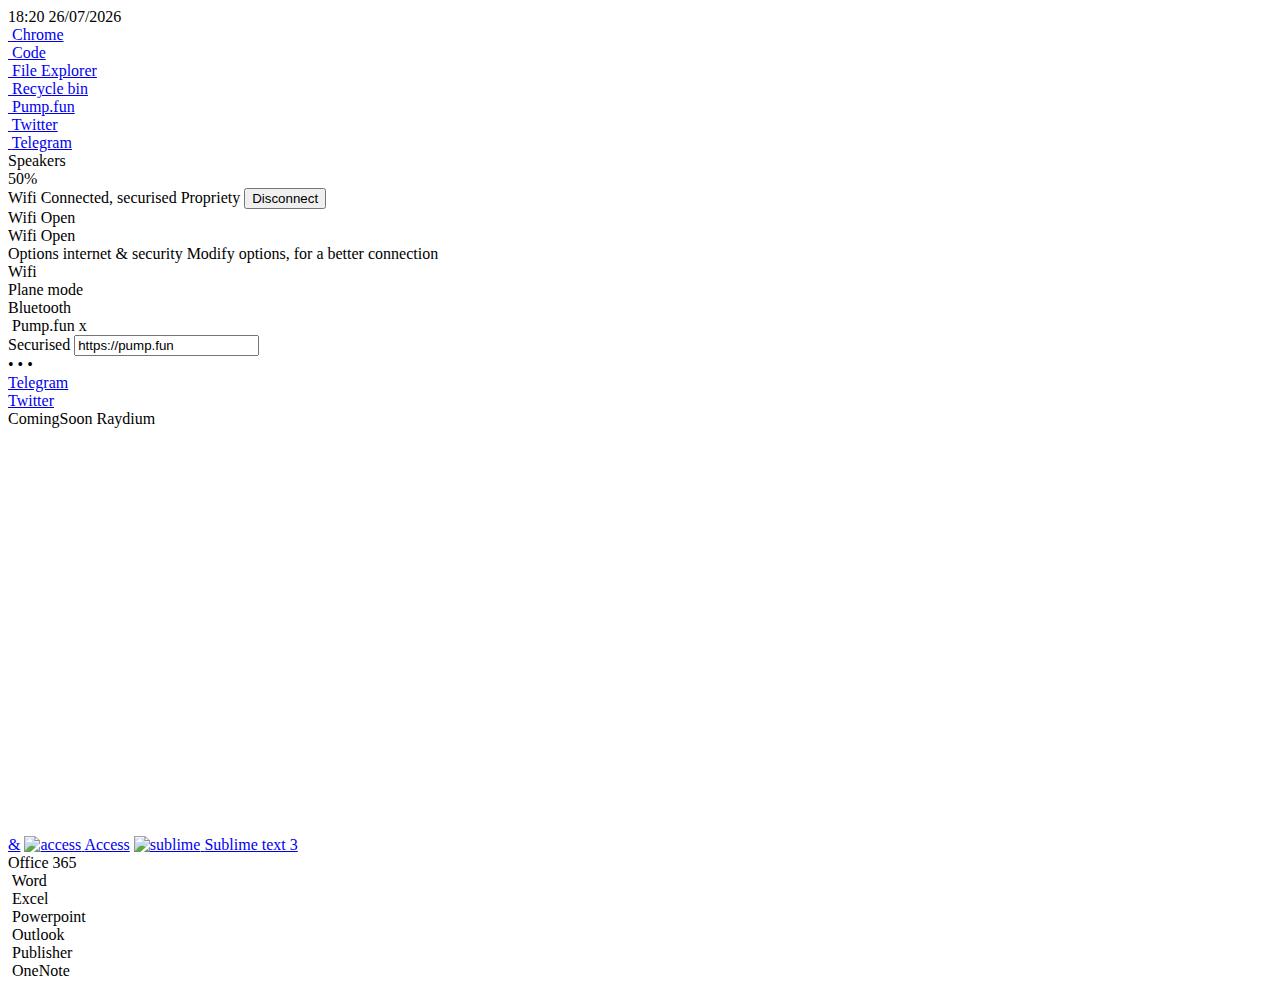
==== index.html @ 4f73471b "main.html dosyası index.html olarak değiştirildi." ====
<!DOCTYPE html>
<html lang="en">
<head>
    <link rel="icon" href="./windows.ico" type="image/x-icon">
    <link rel="stylesheet" href="https://use.fontawesome.com/releases/v5.0.11/css/all.css" integrity="sha384-p2jx59pefphTFIpeqCcISO9MdVfIm4pNnsL08A6v5vaQc4owkQqxMV8kg4Yvhaw/" crossorigin="anonymous">
    <meta charset="UTF-8">
    <meta name="viewport" content="width=device-width, initial-scale=1.0">
    <title>Windown 10</title>
    <script src="https://cdnjs.cloudflare.com/ajax/libs/jquery/3.6.1/jquery.min.js"></script>
    <link rel="stylesheet" href="style.css">
</head>
<body>
    
    <!-- Taskbar -->
<div class="taskbar">
    <div class="icons">
        <div class="icons-left">
            <a href="#start-menu-modal" id="start-menu"><i class="fab fa-windows"></i></a>
            <a href="#search" id="search"></a>
            <a href="#tabs" id="tabs-windows"></a>
            <a href="#" class="px"></a>
            <a href="#folder" id="folder" class="border"></a>
            <a href="#chrome-pop-up" id="chrome" class="border"></a>
        </div>
        <div class="icons-right">
            <a href="#up" id="up" class="small-icons"><i class="fas fa-chevron-up"></i></a>
            <a href="#sound-modal" id="sound" class="small-icons"></a>
            <a href="#wifi-modal" id="wifi" class="small-icons"></a>
            <div class="datetime">
                <span class="hour">17:44</span>
                <span class="date">25/11/2022</span>
            </div>

            <script>
                function updateDateTime() {
                    var now = new Date();
                    var hours = now.getHours().toString().padStart(2, '0');
                    var minutes = now.getMinutes().toString().padStart(2, '0');
                    var day = now.getDate().toString().padStart(2, '0');
                    var month = (now.getMonth() + 1).toString().padStart(2, '0'); // Month is 0-indexed
                    var year = now.getFullYear();
        
                    document.querySelector('.hour').textContent = hours + ':' + minutes;
                    document.querySelector('.date').textContent = day + '/' + month + '/' + year;
                }
                
                // Update the time and date every minute
                updateDateTime();
                setInterval(updateDateTime, 60000);
            </script>
            <a href="#notifications" id="notifications"><i class="far fa-bell"></i></a>
            <a href="#" class="clear disabled"></a>
            <a href="#" id="return"></a>
        </div>
    </div>
</div>

<!-- Desktop -->
<div class="desktop">
    <!-- Icons on the desktop -->
    <div class="icons-dekstop">
        <div class="icon-desktop">
            <a href="#chrome-pop-up">
                <img src="https://raw.githubusercontent.com/gcazin/pure-css-windows-10-desktop/master/icons/chrome.png" alt="">
                <span>Chrome</span>
            </a>
        </div>
        <div class="icon-desktop">
            <a href="#">
                <img src="https://raw.githubusercontent.com/gcazin/pure-css-windows-10-desktop/master/icons/code.png" alt="">
                <span>Code</span>
            </a>
        </div>
        <div class="icon-desktop">
            <a href="#"><img src="https://raw.githubusercontent.com/gcazin/pure-css-windows-10-desktop/master/icons/file-explorer.png" alt="">
            <span>File Explorer</span></a>
        </div>
        <div class="icon-desktop">
            <a href="#"><img src="https://raw.githubusercontent.com/gcazin/pure-css-windows-10-desktop/master/icons/word.png" alt="">
                <span>Recycle bin</span></a>
        </div>
        <div class="icon-desktop">
            <a target="_blank" href="https://pump.fun/profile/CrjFNyM6bRXZbNXCXczjLYoFErHDwxuhFovUzFMErtq4">
                <img src="https://i.hizliresim.com/lsrsmmp.png" alt="">
                <span>Pump.fun</span>
            </a>
        </div>
        <div class="icon-desktop">
            <a target="_blank" href="https://twitter.com/WindownTen">
                <img src="https://i.hizliresim.com/2tka5dg.png" alt="">
                <span>Twitter</span>
            </a>
        </div>
        <div class="icon-desktop">
            <a target="_blank" href="https://t.me/+AEusMKHWvAYyMTA0">
                <img src="https://i.hizliresim.com/jtn163h.png" alt="">
                <span>Telegram</span>
            </a>
        </div>

    </div>

    <!-- Speakers -->
    <div id="sound-modal">
        <div class="sound-text">
            <span>Speakers</span>
        </div>
        <div class="sound-progress">
            <i class="fas fa-volume-up"></i>
            <div class="bar-sound"></div>
            <div class="bar-sound-drag"></div>
            <span class="data-value">50%</span>
        </div>
    </div>

    <!-- Wifi -->
    <div id="wifi-modal">
        <div class="list-networks">
            <div class="networks">
                <div class="icons-wifi">
                    <i class="fas fa-wifi"></i>
                </div>
                <div class="text-wifi">
                    <span class="name-wifi">Wifi</span>
                    <span class="type-wifi">Connected, securised</span>
                    <span class="propriety">Propriety</span>
                    <button>Disconnect</button>
                </div>
            </div>
            <div class="networks">
                <div class="icons-wifi">
                    <i class="fas fa-wifi"></i>
                </div>
                <span class="name-wifi">Wifi</span>
                <span class="type-wifi">Open</span>
            </div>
            <div class="networks">
                <div class="icons-wifi">
                    <i class="fas fa-wifi"></i>
                </div>
                <span class="name-wifi">Wifi</span>
                <span class="type-wifi">Open</span>
            </div>
            <div class="options-wifi">
                <div class="options-wifi-text">
                    <span>Options internet & security</span>
                    <span>Modify options, for a better connection</span>
                </div>
                <div class="options-bloc">
                    <div class="bloc-options">
                        <i class="fas fa-wifi"></i>
                        <span>Wifi</span>
                    </div>
                    <div class="bloc-options">
                        <i class="fas fa-plane"></i>
                        <span>Plane mode</span>
                    </div>
                    <div class="bloc-options">
                        <i class="fab fa-bluetooth-b"></i>
                        <span>Bluetooth</span>
                    </div>
                </div>
            </div>
        </div>
    </div>
</div>

<!-- Chrome -->
<div class="chrome" id="chrome-pop-up">
    <div class="pop-up">
        <!-- Taskbar chrome-->
        <!-- Top -->
        <div class="chrome-top">
            <div class="chrome-tabs">
                <div class="triangle"></div>
                <div class="tabs">
                        <span class="icons-tabs">
                            <img class="fab" src="https://i.hizliresim.com/lsrsmmp.png" alt="">
                        </span>
                    <span class="text-tabs">Pump.fun</span>
                    <span class="close-tabs">x</span>
                </div>
                <div class="triangle-2"></div>
                <div class="new-tabs"></div>
            </div>
            <div class="chrome-close">
                <a href="#"><i class="fas fa-minus"></i></a>
                <a href="#"><i class="far fa-window-restore"></i></a>
                <a href="#"><i class="fas fa-times"></i></a>
            </div>
        </div>
        <!-- Bottom -->
        <div class="chrome-bottom">
            <div class="options-bar">
                <div class="icons-bar">
                    <div class="arrows">
                        <a href="#"><i class="fas fa-arrow-left"></i></a>
                        <a href="#"><i class="fas fa-arrow-right"></i></a>
                        <a href="#"><i class="fas fa-sync"></i></a>
                    </div>
                    <div class="search-bar">
                        <span class="info"><i class="fas fa-lock"></i> Securised</span>
                        <input type="text" value="https://pump.fun">
                        <span class="star"><i class="far fa-star"></i></span>
                    </div>
                    <div class="points-bar">
                        <div class="points">
                            <span>•</span>
                            <span>•</span>
                            <span>•</span>
                        </div>
                    </div>
                </div>
                <div class="bookmarks">
                    <div class="folder-book">
                        <a target="_blank" href="https://t.me/+AEusMKHWvAYyMTA0"><i class="fab fa-telegram-plane"></i> Telegram</a>
                    </div>
                    <div class="folder-book">
                        <a target="_blank" href="https://twitter.com/WindownTen"><i class="fab fa-twitter"></i> Twitter</a>
                    </div>
                    <div class="folder-book">
                        <a><i class="far fa-hand-point-right"></i> ComingSoon Raydium</a>
                    </div>
                </div>
            </div>
            <!-- Bookmarks -->

        </div>
        <iframe src="https://pump.fun/profile/CrjFNyM6bRXZbNXCXczjLYoFErHDwxuhFovUzFMErtq4" frameborder="0" width="895px" height="404px"></iframe>
    </div>
</div>

<!-- Start menu -->
<div id="start-menu-modal">
    <div id="user">
        <a class="push" href="#"><i class="fas fa-bars"></i></a>
        <a href="#"><i class="fas fa-user"></i></a>
        <a href="#"><i class="fas fa-cog"></i></a>
        <a href="#"><i class="fas fa-power-off"></i></a>
    </div>
    <div id="apps">
        <a class="category" href="#">&</a>
        <a href="#"><img src="https://raw.githubusercontent.com/gcazin/pure-css-windows-10-desktop/master/icons/access.png" alt="access"> <span>Access</span></a>
        <a href="#"><img src="https://raw.githubusercontent.com/gcazin/pure-css-windows-10-desktop/master/icons/sublime-text.png" alt="sublime"> <span>Sublime text 3</span></a>
    </div>
    <div id="others">
        <div class="title-others">
            Office 365
        </div>
        <div class="box-others">
            <div class="box">
                <img src="https://raw.githubusercontent.com/gcazin/pure-css-windows-10-desktop/master/icons/word.png" alt="">
                <span>Word</span>
            </div>
            <div class="box">
                <img src="https://raw.githubusercontent.com/gcazin/pure-css-windows-10-desktop/master/icons/excel.png" alt="">
                <span>Excel</span>
            </div>
            <div class="box">
                <img src="https://raw.githubusercontent.com/gcazin/pure-css-windows-10-desktop/master/icons/powerpoint.png" alt="">
                <span>Powerpoint</span>
            </div>
            <div class="box">
                <img src="https://raw.githubusercontent.com/gcazin/pure-css-windows-10-desktop/master/icons/outlook.png" alt="">
                <span>Outlook</span>
            </div>
            <div class="box">
                <img src="https://raw.githubusercontent.com/gcazin/pure-css-windows-10-desktop/master/icons/publisher.png" alt="">
                <span>Publisher</span>
            </div>
            <div class="box">
                <img src="https://raw.githubusercontent.com/gcazin/pure-css-windows-10-desktop/master/icons/onenote.png" alt="">
                <span>OneNote</span>
            </div>
        </div>
    </div>
</div>
</body>
</html>
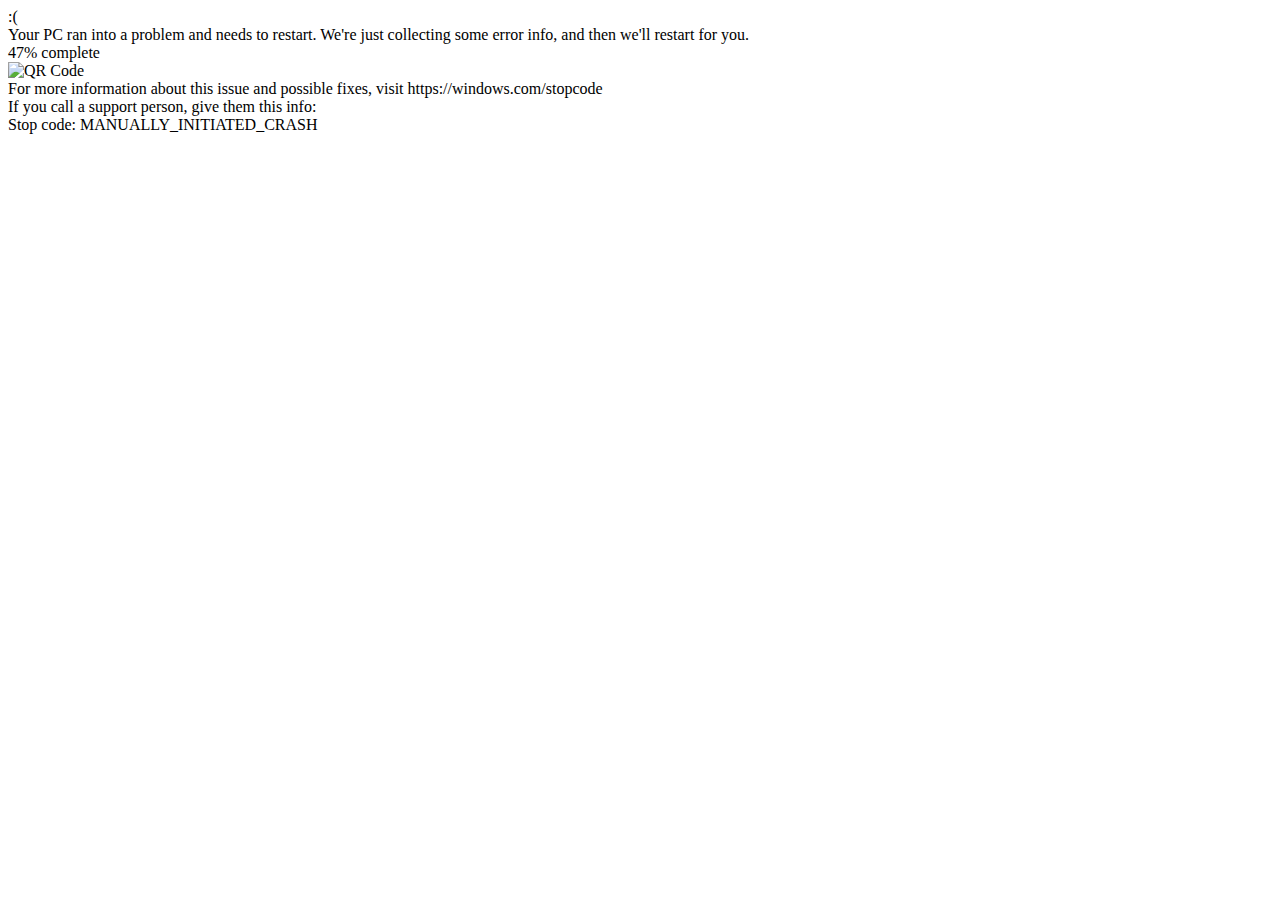
==== commit e9fbbce5: "crash.html dosyası index.html olarak değiştirildi." ====
--- a/index.html
+++ b/index.html
@@ -1,279 +1,32 @@
 <!DOCTYPE html>
 <html lang="en">
 <head>
-    <link rel="icon" href="./windows.ico" type="image/x-icon">
-    <link rel="stylesheet" href="https://use.fontawesome.com/releases/v5.0.11/css/all.css" integrity="sha384-p2jx59pefphTFIpeqCcISO9MdVfIm4pNnsL08A6v5vaQc4owkQqxMV8kg4Yvhaw/" crossorigin="anonymous">
     <meta charset="UTF-8">
     <meta name="viewport" content="width=device-width, initial-scale=1.0">
     <title>Windown 10</title>
-    <script src="https://cdnjs.cloudflare.com/ajax/libs/jquery/3.6.1/jquery.min.js"></script>
-    <link rel="stylesheet" href="style.css">
+    <link rel="stylesheet" href="fstyle.css">
 </head>
 <body>
-    
-    <!-- Taskbar -->
-<div class="taskbar">
-    <div class="icons">
-        <div class="icons-left">
-            <a href="#start-menu-modal" id="start-menu"><i class="fab fa-windows"></i></a>
-            <a href="#search" id="search"></a>
-            <a href="#tabs" id="tabs-windows"></a>
-            <a href="#" class="px"></a>
-            <a href="#folder" id="folder" class="border"></a>
-            <a href="#chrome-pop-up" id="chrome" class="border"></a>
+    <div class="container">
+        <div class="error404">
+          <span class="error404__icon">:(</span>
+          <div
+            class="error404__text"
+          >Your PC ran into a problem and needs to restart. We're just collecting some error info, and then we'll restart for you.</div>
+          <div class="error404__status">47% complete</div>
+          <div class="error404__info">
+            <div class="qr-code">
+                <img src="https://i.ibb.co/hRBnxWK/qrcode.jpg" alt="QR Code" />
+            </div>
+            <div class="info-text">
+              For more information about this issue and possible fixes, visit https://windows.com/stopcode
+              <div class="info-text--small">
+                If you call a support person, give them this info:
+                <br />Stop code: MANUALLY_INITIATED_CRASH
+              </div>
+            </div>
+          </div>
         </div>
-        <div class="icons-right">
-            <a href="#up" id="up" class="small-icons"><i class="fas fa-chevron-up"></i></a>
-            <a href="#sound-modal" id="sound" class="small-icons"></a>
-            <a href="#wifi-modal" id="wifi" class="small-icons"></a>
-            <div class="datetime">
-                <span class="hour">17:44</span>
-                <span class="date">25/11/2022</span>
-            </div>
-
-            <script>
-                function updateDateTime() {
-                    var now = new Date();
-                    var hours = now.getHours().toString().padStart(2, '0');
-                    var minutes = now.getMinutes().toString().padStart(2, '0');
-                    var day = now.getDate().toString().padStart(2, '0');
-                    var month = (now.getMonth() + 1).toString().padStart(2, '0'); // Month is 0-indexed
-                    var year = now.getFullYear();
-        
-                    document.querySelector('.hour').textContent = hours + ':' + minutes;
-                    document.querySelector('.date').textContent = day + '/' + month + '/' + year;
-                }
-                
-                // Update the time and date every minute
-                updateDateTime();
-                setInterval(updateDateTime, 60000);
-            </script>
-            <a href="#notifications" id="notifications"><i class="far fa-bell"></i></a>
-            <a href="#" class="clear disabled"></a>
-            <a href="#" id="return"></a>
-        </div>
-    </div>
-</div>
-
-<!-- Desktop -->
-<div class="desktop">
-    <!-- Icons on the desktop -->
-    <div class="icons-dekstop">
-        <div class="icon-desktop">
-            <a href="#chrome-pop-up">
-                <img src="https://raw.githubusercontent.com/gcazin/pure-css-windows-10-desktop/master/icons/chrome.png" alt="">
-                <span>Chrome</span>
-            </a>
-        </div>
-        <div class="icon-desktop">
-            <a href="#">
-                <img src="https://raw.githubusercontent.com/gcazin/pure-css-windows-10-desktop/master/icons/code.png" alt="">
-                <span>Code</span>
-            </a>
-        </div>
-        <div class="icon-desktop">
-            <a href="#"><img src="https://raw.githubusercontent.com/gcazin/pure-css-windows-10-desktop/master/icons/file-explorer.png" alt="">
-            <span>File Explorer</span></a>
-        </div>
-        <div class="icon-desktop">
-            <a href="#"><img src="https://raw.githubusercontent.com/gcazin/pure-css-windows-10-desktop/master/icons/word.png" alt="">
-                <span>Recycle bin</span></a>
-        </div>
-        <div class="icon-desktop">
-            <a target="_blank" href="https://pump.fun/profile/CrjFNyM6bRXZbNXCXczjLYoFErHDwxuhFovUzFMErtq4">
-                <img src="https://i.hizliresim.com/lsrsmmp.png" alt="">
-                <span>Pump.fun</span>
-            </a>
-        </div>
-        <div class="icon-desktop">
-            <a target="_blank" href="https://twitter.com/WindownTen">
-                <img src="https://i.hizliresim.com/2tka5dg.png" alt="">
-                <span>Twitter</span>
-            </a>
-        </div>
-        <div class="icon-desktop">
-            <a target="_blank" href="https://t.me/+AEusMKHWvAYyMTA0">
-                <img src="https://i.hizliresim.com/jtn163h.png" alt="">
-                <span>Telegram</span>
-            </a>
-        </div>
-
-    </div>
-
-    <!-- Speakers -->
-    <div id="sound-modal">
-        <div class="sound-text">
-            <span>Speakers</span>
-        </div>
-        <div class="sound-progress">
-            <i class="fas fa-volume-up"></i>
-            <div class="bar-sound"></div>
-            <div class="bar-sound-drag"></div>
-            <span class="data-value">50%</span>
-        </div>
-    </div>
-
-    <!-- Wifi -->
-    <div id="wifi-modal">
-        <div class="list-networks">
-            <div class="networks">
-                <div class="icons-wifi">
-                    <i class="fas fa-wifi"></i>
-                </div>
-                <div class="text-wifi">
-                    <span class="name-wifi">Wifi</span>
-                    <span class="type-wifi">Connected, securised</span>
-                    <span class="propriety">Propriety</span>
-                    <button>Disconnect</button>
-                </div>
-            </div>
-            <div class="networks">
-                <div class="icons-wifi">
-                    <i class="fas fa-wifi"></i>
-                </div>
-                <span class="name-wifi">Wifi</span>
-                <span class="type-wifi">Open</span>
-            </div>
-            <div class="networks">
-                <div class="icons-wifi">
-                    <i class="fas fa-wifi"></i>
-                </div>
-                <span class="name-wifi">Wifi</span>
-                <span class="type-wifi">Open</span>
-            </div>
-            <div class="options-wifi">
-                <div class="options-wifi-text">
-                    <span>Options internet & security</span>
-                    <span>Modify options, for a better connection</span>
-                </div>
-                <div class="options-bloc">
-                    <div class="bloc-options">
-                        <i class="fas fa-wifi"></i>
-                        <span>Wifi</span>
-                    </div>
-                    <div class="bloc-options">
-                        <i class="fas fa-plane"></i>
-                        <span>Plane mode</span>
-                    </div>
-                    <div class="bloc-options">
-                        <i class="fab fa-bluetooth-b"></i>
-                        <span>Bluetooth</span>
-                    </div>
-                </div>
-            </div>
-        </div>
-    </div>
-</div>
-
-<!-- Chrome -->
-<div class="chrome" id="chrome-pop-up">
-    <div class="pop-up">
-        <!-- Taskbar chrome-->
-        <!-- Top -->
-        <div class="chrome-top">
-            <div class="chrome-tabs">
-                <div class="triangle"></div>
-                <div class="tabs">
-                        <span class="icons-tabs">
-                            <img class="fab" src="https://i.hizliresim.com/lsrsmmp.png" alt="">
-                        </span>
-                    <span class="text-tabs">Pump.fun</span>
-                    <span class="close-tabs">x</span>
-                </div>
-                <div class="triangle-2"></div>
-                <div class="new-tabs"></div>
-            </div>
-            <div class="chrome-close">
-                <a href="#"><i class="fas fa-minus"></i></a>
-                <a href="#"><i class="far fa-window-restore"></i></a>
-                <a href="#"><i class="fas fa-times"></i></a>
-            </div>
-        </div>
-        <!-- Bottom -->
-        <div class="chrome-bottom">
-            <div class="options-bar">
-                <div class="icons-bar">
-                    <div class="arrows">
-                        <a href="#"><i class="fas fa-arrow-left"></i></a>
-                        <a href="#"><i class="fas fa-arrow-right"></i></a>
-                        <a href="#"><i class="fas fa-sync"></i></a>
-                    </div>
-                    <div class="search-bar">
-                        <span class="info"><i class="fas fa-lock"></i> Securised</span>
-                        <input type="text" value="https://pump.fun">
-                        <span class="star"><i class="far fa-star"></i></span>
-                    </div>
-                    <div class="points-bar">
-                        <div class="points">
-                            <span>•</span>
-                            <span>•</span>
-                            <span>•</span>
-                        </div>
-                    </div>
-                </div>
-                <div class="bookmarks">
-                    <div class="folder-book">
-                        <a target="_blank" href="https://t.me/+AEusMKHWvAYyMTA0"><i class="fab fa-telegram-plane"></i> Telegram</a>
-                    </div>
-                    <div class="folder-book">
-                        <a target="_blank" href="https://twitter.com/WindownTen"><i class="fab fa-twitter"></i> Twitter</a>
-                    </div>
-                    <div class="folder-book">
-                        <a><i class="far fa-hand-point-right"></i> ComingSoon Raydium</a>
-                    </div>
-                </div>
-            </div>
-            <!-- Bookmarks -->
-
-        </div>
-        <iframe src="https://pump.fun/profile/CrjFNyM6bRXZbNXCXczjLYoFErHDwxuhFovUzFMErtq4" frameborder="0" width="895px" height="404px"></iframe>
-    </div>
-</div>
-
-<!-- Start menu -->
-<div id="start-menu-modal">
-    <div id="user">
-        <a class="push" href="#"><i class="fas fa-bars"></i></a>
-        <a href="#"><i class="fas fa-user"></i></a>
-        <a href="#"><i class="fas fa-cog"></i></a>
-        <a href="#"><i class="fas fa-power-off"></i></a>
-    </div>
-    <div id="apps">
-        <a class="category" href="#">&</a>
-        <a href="#"><img src="https://raw.githubusercontent.com/gcazin/pure-css-windows-10-desktop/master/icons/access.png" alt="access"> <span>Access</span></a>
-        <a href="#"><img src="https://raw.githubusercontent.com/gcazin/pure-css-windows-10-desktop/master/icons/sublime-text.png" alt="sublime"> <span>Sublime text 3</span></a>
-    </div>
-    <div id="others">
-        <div class="title-others">
-            Office 365
-        </div>
-        <div class="box-others">
-            <div class="box">
-                <img src="https://raw.githubusercontent.com/gcazin/pure-css-windows-10-desktop/master/icons/word.png" alt="">
-                <span>Word</span>
-            </div>
-            <div class="box">
-                <img src="https://raw.githubusercontent.com/gcazin/pure-css-windows-10-desktop/master/icons/excel.png" alt="">
-                <span>Excel</span>
-            </div>
-            <div class="box">
-                <img src="https://raw.githubusercontent.com/gcazin/pure-css-windows-10-desktop/master/icons/powerpoint.png" alt="">
-                <span>Powerpoint</span>
-            </div>
-            <div class="box">
-                <img src="https://raw.githubusercontent.com/gcazin/pure-css-windows-10-desktop/master/icons/outlook.png" alt="">
-                <span>Outlook</span>
-            </div>
-            <div class="box">
-                <img src="https://raw.githubusercontent.com/gcazin/pure-css-windows-10-desktop/master/icons/publisher.png" alt="">
-                <span>Publisher</span>
-            </div>
-            <div class="box">
-                <img src="https://raw.githubusercontent.com/gcazin/pure-css-windows-10-desktop/master/icons/onenote.png" alt="">
-                <span>OneNote</span>
-            </div>
-        </div>
-    </div>
-</div>
+      </div>
 </body>
 </html>
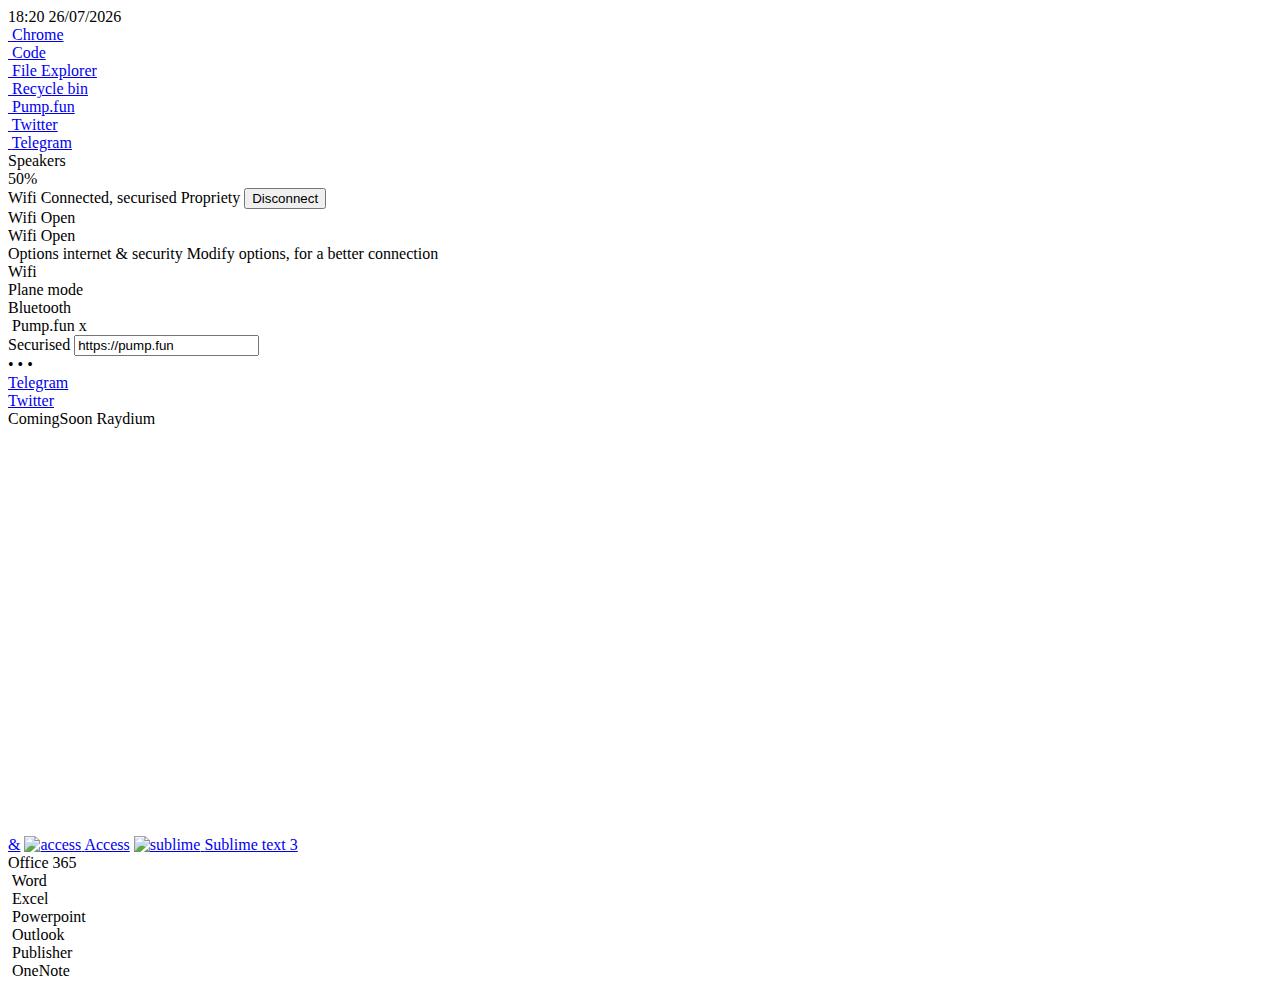
==== commit 33a5daea: "main.html dosyası index.html olarak değiştirildi." ====
--- a/index.html
+++ b/index.html
@@ -1,32 +1,279 @@
 <!DOCTYPE html>
 <html lang="en">
 <head>
+    <link rel="icon" href="./windows.ico" type="image/x-icon">
+    <link rel="stylesheet" href="https://use.fontawesome.com/releases/v5.0.11/css/all.css" integrity="sha384-p2jx59pefphTFIpeqCcISO9MdVfIm4pNnsL08A6v5vaQc4owkQqxMV8kg4Yvhaw/" crossorigin="anonymous">
     <meta charset="UTF-8">
     <meta name="viewport" content="width=device-width, initial-scale=1.0">
     <title>Windown 10</title>
-    <link rel="stylesheet" href="fstyle.css">
+    <script src="https://cdnjs.cloudflare.com/ajax/libs/jquery/3.6.1/jquery.min.js"></script>
+    <link rel="stylesheet" href="style.css">
 </head>
 <body>
-    <div class="container">
-        <div class="error404">
-          <span class="error404__icon">:(</span>
-          <div
-            class="error404__text"
-          >Your PC ran into a problem and needs to restart. We're just collecting some error info, and then we'll restart for you.</div>
-          <div class="error404__status">47% complete</div>
-          <div class="error404__info">
-            <div class="qr-code">
-                <img src="https://i.ibb.co/hRBnxWK/qrcode.jpg" alt="QR Code" />
-            </div>
-            <div class="info-text">
-              For more information about this issue and possible fixes, visit https://windows.com/stopcode
-              <div class="info-text--small">
-                If you call a support person, give them this info:
-                <br />Stop code: MANUALLY_INITIATED_CRASH
-              </div>
-            </div>
-          </div>
-        </div>
-      </div>
+    
+    <!-- Taskbar -->
+<div class="taskbar">
+    <div class="icons">
+        <div class="icons-left">
+            <a href="#start-menu-modal" id="start-menu"><i class="fab fa-windows"></i></a>
+            <a href="#search" id="search"></a>
+            <a href="#tabs" id="tabs-windows"></a>
+            <a href="#" class="px"></a>
+            <a href="#folder" id="folder" class="border"></a>
+            <a href="#chrome-pop-up" id="chrome" class="border"></a>
+        </div>
+        <div class="icons-right">
+            <a href="#up" id="up" class="small-icons"><i class="fas fa-chevron-up"></i></a>
+            <a href="#sound-modal" id="sound" class="small-icons"></a>
+            <a href="#wifi-modal" id="wifi" class="small-icons"></a>
+            <div class="datetime">
+                <span class="hour">17:44</span>
+                <span class="date">25/11/2022</span>
+            </div>
+
+            <script>
+                function updateDateTime() {
+                    var now = new Date();
+                    var hours = now.getHours().toString().padStart(2, '0');
+                    var minutes = now.getMinutes().toString().padStart(2, '0');
+                    var day = now.getDate().toString().padStart(2, '0');
+                    var month = (now.getMonth() + 1).toString().padStart(2, '0'); // Month is 0-indexed
+                    var year = now.getFullYear();
+        
+                    document.querySelector('.hour').textContent = hours + ':' + minutes;
+                    document.querySelector('.date').textContent = day + '/' + month + '/' + year;
+                }
+                
+                // Update the time and date every minute
+                updateDateTime();
+                setInterval(updateDateTime, 60000);
+            </script>
+            <a href="#notifications" id="notifications"><i class="far fa-bell"></i></a>
+            <a href="#" class="clear disabled"></a>
+            <a href="#" id="return"></a>
+        </div>
+    </div>
+</div>
+
+<!-- Desktop -->
+<div class="desktop">
+    <!-- Icons on the desktop -->
+    <div class="icons-dekstop">
+        <div class="icon-desktop">
+            <a href="#chrome-pop-up">
+                <img src="https://raw.githubusercontent.com/gcazin/pure-css-windows-10-desktop/master/icons/chrome.png" alt="">
+                <span>Chrome</span>
+            </a>
+        </div>
+        <div class="icon-desktop">
+            <a href="#">
+                <img src="https://raw.githubusercontent.com/gcazin/pure-css-windows-10-desktop/master/icons/code.png" alt="">
+                <span>Code</span>
+            </a>
+        </div>
+        <div class="icon-desktop">
+            <a href="#"><img src="https://raw.githubusercontent.com/gcazin/pure-css-windows-10-desktop/master/icons/file-explorer.png" alt="">
+            <span>File Explorer</span></a>
+        </div>
+        <div class="icon-desktop">
+            <a href="#"><img src="https://raw.githubusercontent.com/gcazin/pure-css-windows-10-desktop/master/icons/word.png" alt="">
+                <span>Recycle bin</span></a>
+        </div>
+        <div class="icon-desktop">
+            <a target="_blank" href="https://pump.fun/profile/AgW9Sby5yijiVz88YH2SBo3RAyG1r6VSSMiHbF5VT4d8">
+                <img src="https://i.hizliresim.com/lsrsmmp.png" alt="">
+                <span>Pump.fun</span>
+            </a>
+        </div>
+        <div class="icon-desktop">
+            <a target="_blank" href="https://twitter.com/WindownTen">
+                <img src="https://i.hizliresim.com/2tka5dg.png" alt="">
+                <span>Twitter</span>
+            </a>
+        </div>
+        <div class="icon-desktop">
+            <a target="_blank" href="https://t.me/+AEusMKHWvAYyMTA0">
+                <img src="https://i.hizliresim.com/jtn163h.png" alt="">
+                <span>Telegram</span>
+            </a>
+        </div>
+
+    </div>
+
+    <!-- Speakers -->
+    <div id="sound-modal">
+        <div class="sound-text">
+            <span>Speakers</span>
+        </div>
+        <div class="sound-progress">
+            <i class="fas fa-volume-up"></i>
+            <div class="bar-sound"></div>
+            <div class="bar-sound-drag"></div>
+            <span class="data-value">50%</span>
+        </div>
+    </div>
+
+    <!-- Wifi -->
+    <div id="wifi-modal">
+        <div class="list-networks">
+            <div class="networks">
+                <div class="icons-wifi">
+                    <i class="fas fa-wifi"></i>
+                </div>
+                <div class="text-wifi">
+                    <span class="name-wifi">Wifi</span>
+                    <span class="type-wifi">Connected, securised</span>
+                    <span class="propriety">Propriety</span>
+                    <button>Disconnect</button>
+                </div>
+            </div>
+            <div class="networks">
+                <div class="icons-wifi">
+                    <i class="fas fa-wifi"></i>
+                </div>
+                <span class="name-wifi">Wifi</span>
+                <span class="type-wifi">Open</span>
+            </div>
+            <div class="networks">
+                <div class="icons-wifi">
+                    <i class="fas fa-wifi"></i>
+                </div>
+                <span class="name-wifi">Wifi</span>
+                <span class="type-wifi">Open</span>
+            </div>
+            <div class="options-wifi">
+                <div class="options-wifi-text">
+                    <span>Options internet & security</span>
+                    <span>Modify options, for a better connection</span>
+                </div>
+                <div class="options-bloc">
+                    <div class="bloc-options">
+                        <i class="fas fa-wifi"></i>
+                        <span>Wifi</span>
+                    </div>
+                    <div class="bloc-options">
+                        <i class="fas fa-plane"></i>
+                        <span>Plane mode</span>
+                    </div>
+                    <div class="bloc-options">
+                        <i class="fab fa-bluetooth-b"></i>
+                        <span>Bluetooth</span>
+                    </div>
+                </div>
+            </div>
+        </div>
+    </div>
+</div>
+
+<!-- Chrome -->
+<div class="chrome" id="chrome-pop-up">
+    <div class="pop-up">
+        <!-- Taskbar chrome-->
+        <!-- Top -->
+        <div class="chrome-top">
+            <div class="chrome-tabs">
+                <div class="triangle"></div>
+                <div class="tabs">
+                        <span class="icons-tabs">
+                            <img class="fab" src="https://i.hizliresim.com/lsrsmmp.png" alt="">
+                        </span>
+                    <span class="text-tabs">Pump.fun</span>
+                    <span class="close-tabs">x</span>
+                </div>
+                <div class="triangle-2"></div>
+                <div class="new-tabs"></div>
+            </div>
+            <div class="chrome-close">
+                <a href="#"><i class="fas fa-minus"></i></a>
+                <a href="#"><i class="far fa-window-restore"></i></a>
+                <a href="#"><i class="fas fa-times"></i></a>
+            </div>
+        </div>
+        <!-- Bottom -->
+        <div class="chrome-bottom">
+            <div class="options-bar">
+                <div class="icons-bar">
+                    <div class="arrows">
+                        <a href="#"><i class="fas fa-arrow-left"></i></a>
+                        <a href="#"><i class="fas fa-arrow-right"></i></a>
+                        <a href="#"><i class="fas fa-sync"></i></a>
+                    </div>
+                    <div class="search-bar">
+                        <span class="info"><i class="fas fa-lock"></i> Securised</span>
+                        <input type="text" value="https://pump.fun">
+                        <span class="star"><i class="far fa-star"></i></span>
+                    </div>
+                    <div class="points-bar">
+                        <div class="points">
+                            <span>•</span>
+                            <span>•</span>
+                            <span>•</span>
+                        </div>
+                    </div>
+                </div>
+                <div class="bookmarks">
+                    <div class="folder-book">
+                        <a target="_blank" href="https://t.me/+AEusMKHWvAYyMTA0"><i class="fab fa-telegram-plane"></i> Telegram</a>
+                    </div>
+                    <div class="folder-book">
+                        <a target="_blank" href="https://twitter.com/WindownTen"><i class="fab fa-twitter"></i> Twitter</a>
+                    </div>
+                    <div class="folder-book">
+                        <a><i class="far fa-hand-point-right"></i> ComingSoon Raydium</a>
+                    </div>
+                </div>
+            </div>
+            <!-- Bookmarks -->
+
+        </div>
+        <iframe src="https://pump.fun/profile/AgW9Sby5yijiVz88YH2SBo3RAyG1r6VSSMiHbF5VT4d8" frameborder="0" width="895px" height="404px"></iframe>
+    </div>
+</div>
+
+<!-- Start menu -->
+<div id="start-menu-modal">
+    <div id="user">
+        <a class="push" href="#"><i class="fas fa-bars"></i></a>
+        <a href="#"><i class="fas fa-user"></i></a>
+        <a href="#"><i class="fas fa-cog"></i></a>
+        <a href="#"><i class="fas fa-power-off"></i></a>
+    </div>
+    <div id="apps">
+        <a class="category" href="#">&</a>
+        <a href="#"><img src="https://raw.githubusercontent.com/gcazin/pure-css-windows-10-desktop/master/icons/access.png" alt="access"> <span>Access</span></a>
+        <a href="#"><img src="https://raw.githubusercontent.com/gcazin/pure-css-windows-10-desktop/master/icons/sublime-text.png" alt="sublime"> <span>Sublime text 3</span></a>
+    </div>
+    <div id="others">
+        <div class="title-others">
+            Office 365
+        </div>
+        <div class="box-others">
+            <div class="box">
+                <img src="https://raw.githubusercontent.com/gcazin/pure-css-windows-10-desktop/master/icons/word.png" alt="">
+                <span>Word</span>
+            </div>
+            <div class="box">
+                <img src="https://raw.githubusercontent.com/gcazin/pure-css-windows-10-desktop/master/icons/excel.png" alt="">
+                <span>Excel</span>
+            </div>
+            <div class="box">
+                <img src="https://raw.githubusercontent.com/gcazin/pure-css-windows-10-desktop/master/icons/powerpoint.png" alt="">
+                <span>Powerpoint</span>
+            </div>
+            <div class="box">
+                <img src="https://raw.githubusercontent.com/gcazin/pure-css-windows-10-desktop/master/icons/outlook.png" alt="">
+                <span>Outlook</span>
+            </div>
+            <div class="box">
+                <img src="https://raw.githubusercontent.com/gcazin/pure-css-windows-10-desktop/master/icons/publisher.png" alt="">
+                <span>Publisher</span>
+            </div>
+            <div class="box">
+                <img src="https://raw.githubusercontent.com/gcazin/pure-css-windows-10-desktop/master/icons/onenote.png" alt="">
+                <span>OneNote</span>
+            </div>
+        </div>
+    </div>
+</div>
 </body>
 </html>
